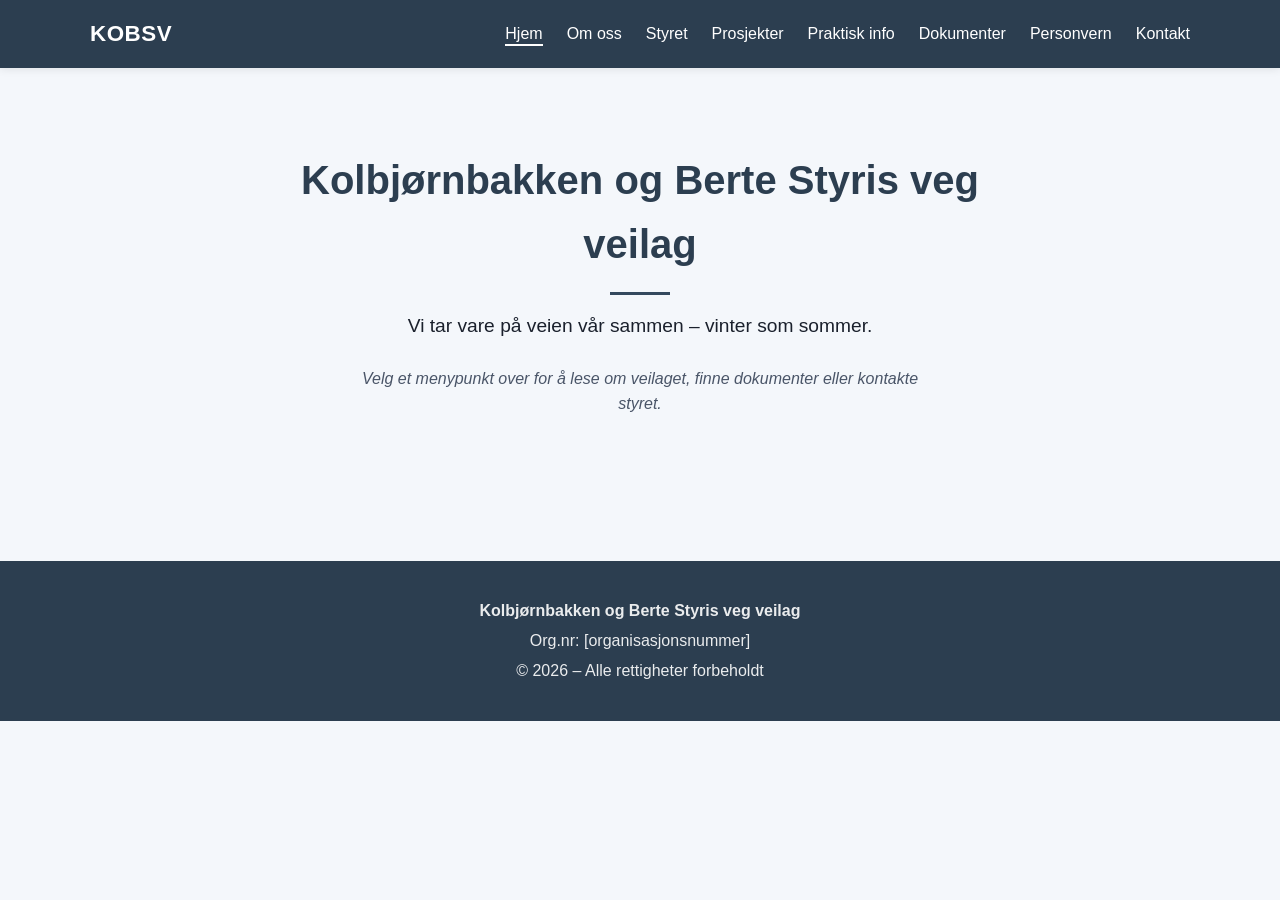
==== index.html @ 0c283dfb "Oppdatert nettside med ny fargepalett og opprydding" ====
<!DOCTYPE html>
<html lang="nb">
<head>
  <meta charset="UTF-8" />
  <meta name="viewport" content="width=device-width, initial-scale=1.0" />
  <title>Kolbjørnbakken og Berte Styris veg veilag</title>

  <!-- Ekstern stilfil med all design/layout -->
  <link rel="stylesheet" href="style.css" />
</head>
<body>

  <!-- ========== TOPPMENY ========== -->
  <header>
    <div class="nav-wrap">
      <div class="logo">KOBSV</div>
      <nav>
        <!-- Hamburger-knapp (vises bare på mobil) -->
        <button class="meny-knapp" id="menyKnapp" aria-label="Åpne meny" aria-expanded="false">
          <span></span>
          <span></span>
          <span></span>
        </button>
        <ul id="hovedmeny">
          <li><a href="#hjem">Hjem</a></li>
          <li><a href="#om">Om oss</a></li>
          <li><a href="#styret">Styret</a></li>
          <li><a href="#prosjekter">Prosjekter</a></li>
          <li><a href="#praktisk">Praktisk info</a></li>
          <li><a href="#dokumenter">Dokumenter</a></li>
          <li><a href="#personvern">Personvern</a></li>
          <li><a href="#kontakt">Kontakt</a></li>
        </ul>
      </nav>
    </div>
  </header>

  <!-- ========== HJEM (hero) ========== -->
  <div class="hero side-seksjon" id="hjem">
    <h1>Kolbjørnbakken og Berte Styris veg veilag</h1>
    <p>Vi tar vare på veien vår sammen – vinter som sommer.</p>
    <p class="hero-undertekst">
      Velg et menypunkt over for å lese om veilaget,
      finne dokumenter eller kontakte styret.
    </p>
  </div>

  <!-- ========== OM OSS ========== -->
  <section class="side-seksjon" id="om">
    <h2>Om veilaget</h2>
    <p>
      Kolbjørnbakken og Berte Styris veg veilag er et privat veilag etablert gjennom jordskifteretten.
      Veilaget har ansvar for drift, vedlikehold og utvikling av veiene i området,
      inkludert grøfting, drenering, snøbrøyting og generell standard.
    </p>
    <p>
      Veilaget består av eiendommer med tilknytning til veien, og driftes av et valgt styre.
      Styret arbeider for å sikre trygg ferdsel, god fremkommelighet og langsiktig
      forvaltning av infrastrukturen.
    </p>
  </section>

  <!-- ========== STYRET ========== -->
  <section class="side-seksjon" id="styret">
    <h2>Styret</h2>
    <div class="styret-grid">
      <div class="styremedlem">
        <h3>Hugo Moen</h3>
        <p class="rolle">Styreleder</p>
        <p class="adresse">Kolbjørnbakken 31</p>
      </div>
      <div class="styremedlem">
        <h3>Inger Cock-Olsen</h3>
        <p class="rolle">Styremedlem</p>
        <p class="adresse">Kolbjørnbakken 27</p>
      </div>
      <div class="styremedlem">
        <h3>Trine Lien</h3>
        <p class="rolle">Styremedlem</p>
        <p class="adresse">Kolbjørnbakken 20</p>
      </div>
      <div class="styremedlem">
        <h3>Atle Aas</h3>
        <p class="rolle">Styremedlem</p>
        <p class="adresse">Berte Styris veg 6</p>
      </div>
      <div class="styremedlem">
        <h3>Jan Edvin Johannessen</h3>
        <p class="rolle">Styremedlem</p>
        <p class="adresse">Berte Styris veg 9</p>
      </div>
      <div class="styremedlem">
        <h3>Martin Klokkerengen</h3>
        <p class="rolle">Vara</p>
        <p class="adresse">Kolbjørnbakken 22</p>
      </div>
    </div>
  </section>

  <!-- ========== PROSJEKTER OG VEDLIKEHOLD ========== -->
  <section class="side-seksjon" id="prosjekter">
    <h2>Prosjekter og vedlikehold</h2>
    <p>
      Veilaget arbeider løpende med å sikre god standard på veiene.
      Aktuelle og gjennomførte tiltak inkluderer:
    </p>
    <ul class="info-liste">
      <li>Grøfting og drenering</li>
      <li>Erosjonssikring</li>
      <li>Forsterkning av veikropp</li>
      <li>Overvannshåndtering og klimatilpasning</li>
      <li>Snøbrøyting og strøing</li>
      <li>Vurdering av asfaltering</li>
      <li>Vedlikehold av belysning</li>
    </ul>
    <p><em>Status for prosjekter oppdateres fortløpende.</em></p>
  </section>

  <!-- ========== PRAKTISK INFORMASJON ========== -->
  <section class="side-seksjon" id="praktisk">
    <h2>Praktisk informasjon</h2>
    <div class="info-grid">
      <div class="info-kort">
        <h3>Eierskifte</h3>
        <p>Ny eier må melde fra til styret slik at medlemsregisteret oppdateres.</p>
      </div>
      <div class="info-kort">
        <h3>Veilagsavgift</h3>
        <p>Faktura sendes ut årlig. Ta kontakt med styret ved spørsmål.</p>
      </div>
      <div class="info-kort">
        <h3>Snøbrøyting</h3>
        <p>Brøyting utføres etter behov gjennom vinteren. Beboere bes parkere slik at brøyting kan utføres effektivt.</p>
      </div>
      <div class="info-kort">
        <h3>Parkering og ferdsel</h3>
        <p>Hold veien fri for hindringer og vis hensyn ved møteplasser og svinger.</p>
      </div>
    </div>
  </section>

  <!-- ========== DOKUMENTER ========== -->
  <section class="side-seksjon" id="dokumenter">
    <h2>Dokumenter</h2>
    <p>
      Her finner du offentlige dokumenter som gjelder veilaget – typisk vedtekter,
      årsmøteinnkallinger, årsmøteprotokoller, budsjett, regnskap, prosjektinformasjon
      og retningslinjer. Dokumentene oppdateres etter hvert som nye vedtak fattes.
    </p>
    <div class="dokumenter">
      <ul id="dokumentListe">
        <li>Laster dokumenter...</li>
      </ul>
    </div>
  </section>

  <!-- ========== PERSONVERN (GDPR) ========== -->
  <section class="side-seksjon" id="personvern">
    <h2>Personvern (GDPR)</h2>
    <p>
      Veilaget behandler kun personopplysninger som er nødvendige for drift av veilaget.
      Dette inkluderer navn, adresse, kontaktinformasjon, andel og innbetalinger.
    </p>
    <p>
      Opplysningene brukes til medlemsregister, fakturering av veilagsavgift,
      kommunikasjon med medlemmene og dokumentasjon i henhold til lovverket.
    </p>
    <p>
      Styret har tilgang til opplysningene, og de deles ikke med andre med mindre
      det er nødvendig for regnskap eller lovpålagte krav.
      Medlemmer kan be om innsyn ved å kontakte styret.
    </p>
  </section>

  <!-- ========== KONTAKT/MEDLEMSREGISTRERING ========== -->
  <section class="side-seksjon" id="kontakt">
    <h2>Kontakt oss</h2>
    <p>For spørsmål, innspill, melding om eierskifte eller innsyn i personopplysninger:</p>

    <div class="skjema-wrap">
      <form id="kontaktSkjema" action="https://api.web3forms.com/submit" method="POST">
        <!-- Web3Forms-konfigurasjon -->
        <!-- TODO: Bytt ut access_key med din egen fra web3forms.com -->
        <input type="hidden" name="access_key" value="af277511-c3d7-48bf-b5a2-38ce298ae3c1" />
        <input type="hidden" name="subject" value="Ny henvendelse fra KOBSV-nettsiden" />
        <input type="hidden" name="from_name" value="KOBSV nettside" />

        <!-- Honeypot: usynlig felt for å fange opp bots -->
        <!-- Mennesker fyller det aldri; bots som auto-fyller alt avsløres -->
        <input type="checkbox" name="botcheck" class="honeypot-felt" tabindex="-1" autocomplete="off" />

        <div class="skjema-grid">
          <div>
            <label for="name">Navn *</label>
            <input type="text" id="name" name="name" required />
          </div>
          <div>
            <label for="email">E-post *</label>
            <input type="email" id="email" name="email" required />
          </div>
          <div>
            <label for="telefon">Telefon</label>
            <input type="tel" id="telefon" name="telefon" />
          </div>
          <div>
            <label for="adresse">Adresse (langs veien)</label>
            <input type="text" id="adresse" name="adresse" />
          </div>
          <div class="full-bredde">
            <label for="type">Hva gjelder henvendelsen?</label>
            <select id="type" name="type">
              <option>Generell henvendelse</option>
              <option>Eierskifte</option>
              <option>Spørsmål om veilagsavgift</option>
              <option>Melde fra om problem på veien</option>
              <option>Innsyn i personopplysninger</option>
              <option>Annet</option>
            </select>
          </div>
          <div class="full-bredde">
            <label for="message">Melding *</label>
            <textarea id="message" name="message" required></textarea>
          </div>
          <div class="full-bredde">
            <button type="submit">Send melding</button>
          </div>
        </div>
      </form>
      <div class="melding" id="bekreftelse">
        ✅ Takk for henvendelsen! Styret svarer normalt innen rimelig tid.
      </div>
    </div>
  </section>

  <!-- ========== FOOTER ========== -->
  <footer>
    <p><strong>Kolbjørnbakken og Berte Styris veg veilag</strong></p>
    <p>Org.nr: [organisasjonsnummer]</p>
    <p>© 2026 – Alle rettigheter forbeholdt</p>
  </footer>

  <!-- ========== SCRIPTS ==========
       Rekkefølgen er viktig:
       1. docs-data.js definerer window.veilagetDocs
       2. script.js bruker den til å bygge dokumentlisten
       defer = vent til HTML er ferdig lastet, men last filene parallelt
  -->
  <script src="docs/docs-data.js" defer></script>
  <script src="script.js" defer></script>

</body>
</html>
---- style.css ----
/* ============================================================
   style.css — all design og layout for Veilaget-hjemmesiden
   ============================================================ */

/* ---------- One-page-navigasjon ----------
   Alle seksjoner med .side-seksjon er skjult som standard,
   og bare den som har .aktiv vises av gangen. */
.side-seksjon { display: none; }
.side-seksjon.aktiv { display: block; }

/* Markering av aktivt menypunkt */
nav a.aktiv-meny {
  border-bottom: 2px solid var(--hvit);
  padding-bottom: 2px;
}

/* Undertekst i hero */
.hero-undertekst {
  margin-top: 1.5rem !important;
  font-size: 1rem !important;
  color: var(--grafitt) !important;
  font-style: italic;
}

/* ---------- Grunnstil ---------- */
:root {
  --blaa: #34495e;          /* litt lysere variant – knapper, aksent */
  --blaa-morkt: #2c3e50;    /* hovedfarge – toppmeny, footer, overskrifter */
  --blaa-lys: #5d6d7e;      /* lys variant – tilgjengelig hvis trengs */
  --bakgrunn: #f4f7fb;      /* sval lys bakgrunn */
  --tekst: #1a202c;
  --grafitt: #4a5568;
  --hvit: #ffffff;
  --skygge: 0 2px 8px rgba(0,0,0,0.08);
  --kant: #d4dce5;
}

* { box-sizing: border-box; }

body {
  margin: 0;
  font-family: -apple-system, BlinkMacSystemFont, "Segoe UI", Roboto, sans-serif;
  color: var(--tekst);
  background: var(--bakgrunn);
  line-height: 1.6;
}

a { color: var(--blaa-morkt); }

/* ---------- Toppmeny ---------- */
header {
  background: var(--blaa-morkt);
  color: var(--hvit);
  padding: 1rem 2rem;
  position: sticky;
  top: 0;
  box-shadow: var(--skygge);
  z-index: 10;
}

.nav-wrap {
  max-width: 1100px;
  margin: 0 auto;
  display: flex;
  justify-content: space-between;
  align-items: center;
  flex-wrap: wrap;
  gap: 1rem;
}

.logo {
  font-size: 1.4rem;
  font-weight: 700;
  letter-spacing: 0.5px;
}

nav ul {
  list-style: none;
  display: flex;
  gap: 1.5rem;
  margin: 0;
  padding: 0;
}

nav a {
  color: var(--hvit);
  text-decoration: none;
  font-weight: 500;
  transition: opacity 0.2s;
}

nav a:hover { opacity: 0.75; }

/* ---------- Hamburger-knapp ---------- */
/* Skjult på desktop, vises bare på mobil */
.meny-knapp {
  display: none;
  background: transparent;
  border: none;
  cursor: pointer;
  padding: 0;
  width: 36px;
  height: 36px;
  flex-direction: column;
  justify-content: space-around;
  align-items: center;
}

.meny-knapp span {
  display: block;
  height: 3px;
  width: 26px;
  background: var(--hvit);
  border-radius: 2px;
  transition: transform 0.3s ease, opacity 0.2s ease;
}

/* Når menyen er åpen: gjør hamburgeren om til en "X" */
.meny-knapp.aapen span:nth-child(1) {
  transform: translateY(9px) rotate(45deg);
}
.meny-knapp.aapen span:nth-child(2) {
  opacity: 0;
}
.meny-knapp.aapen span:nth-child(3) {
  transform: translateY(-9px) rotate(-45deg);
}

/* ---------- Hero ---------- */
.hero {
  /* Bruker samme bakgrunn som resten av siden (--sand) – ingen egen farge */
  padding: 5rem 2rem;
  text-align: center;
  max-width: 800px;
  margin: 0 auto;
}

.hero h1 {
  font-size: 2.5rem;
  margin: 0 0 1rem;
  color: var(--blaa-morkt);
}

.hero p {
  font-size: 1.2rem;
  max-width: 600px;
  margin: 0 auto;
  color: var(--tekst);
}

/* Liten dekorativ strek under hero-tittelen */
.hero h1::after {
  content: "";
  display: block;
  width: 60px;
  height: 3px;
  background: var(--blaa);
  margin: 1rem auto 0;
}

/* ---------- Seksjoner ---------- */
section {
  max-width: 1100px;
  margin: 0 auto;
  padding: 4rem 2rem;
}

section h2 {
  color: var(--blaa-morkt);
  font-size: 1.8rem;
  margin-top: 0;
  border-bottom: 3px solid var(--blaa);
  padding-bottom: 0.5rem;
  display: inline-block;
}

/* ---------- Styret-grid ---------- */
.styret-grid {
  display: grid;
  grid-template-columns: repeat(auto-fit, minmax(220px, 1fr));
  gap: 1.5rem;
  margin-top: 2rem;
}

.styremedlem {
  background: var(--hvit);
  border: 1px solid var(--kant);
  border-radius: 8px;
  padding: 1.5rem;
  box-shadow: var(--skygge);
}

.styremedlem h3 {
  margin: 0 0 0.25rem;
  color: var(--blaa-morkt);
}

.styremedlem .rolle {
  font-size: 0.9rem;
  color: var(--grafitt);
  font-style: italic;
  margin-bottom: 0.5rem;
}

.styremedlem .adresse {
  font-size: 0.95rem;
  margin: 0;
  color: var(--grafitt);
}

/* ---------- Prosjekter (info-liste) ---------- */
.info-liste {
  background: var(--hvit);
  border-radius: 8px;
  padding: 1rem 1.5rem 1rem 2.5rem;
  margin-top: 1.5rem;
  box-shadow: var(--skygge);
}

.info-liste li {
  padding: 0.4rem 0;
}

/* ---------- Praktisk info-kort ---------- */
.info-grid {
  display: grid;
  grid-template-columns: repeat(auto-fit, minmax(240px, 1fr));
  gap: 1.5rem;
  margin-top: 2rem;
}

.info-kort {
  background: var(--hvit);
  border-left: 4px solid var(--blaa);
  border-radius: 6px;
  padding: 1.25rem 1.5rem;
  box-shadow: var(--skygge);
}

.info-kort h3 {
  margin: 0 0 0.5rem;
  color: var(--blaa-morkt);
  font-size: 1.05rem;
}

.info-kort p {
  margin: 0;
  font-size: 0.95rem;
}

/* ---------- Dokumenter ---------- */
.dokumenter {
  background: var(--hvit);
  border-radius: 8px;
  padding: 1rem;
  box-shadow: var(--skygge);
  margin-top: 2rem;
}

.dokumenter ul {
  list-style: none;
  padding: 0;
  margin: 0;
}

.dokumenter li {
  padding: 1rem;
  border-bottom: 1px solid var(--kant);
  display: flex;
  align-items: center;
  gap: 0.75rem;
}

.dokumenter li:last-child { border-bottom: none; }

.dok-ikon {
  width: 36px;
  height: 36px;
  background: var(--bakgrunn);
  border-radius: 6px;
  display: flex;
  align-items: center;
  justify-content: center;
  font-size: 1.2rem;
  flex-shrink: 0;
}

.dok-info { flex: 1; }
.dok-info .tittel { font-weight: 600; }
.dok-info .dato { font-size: 0.85rem; color: var(--grafitt); }

.dok-link {
  color: var(--blaa-morkt);
  text-decoration: none;
  font-weight: 500;
}

.dok-link:hover { text-decoration: underline; }

/* ---------- Kontaktskjema ---------- */
.skjema-wrap {
  background: var(--hvit);
  padding: 2rem;
  border-radius: 8px;
  box-shadow: var(--skygge);
  margin-top: 2rem;
}

.skjema-grid {
  display: grid;
  grid-template-columns: 1fr 1fr;
  gap: 1rem;
}

.full-bredde { grid-column: 1 / -1; }

/* Honeypot: usynlig for mennesker, men fylles av automatiserte bots.
   position: absolute + flytte ut av synsfeltet er mer robust enn
   "display: none" – noen bots ignorerer display:none-felter. */
.honeypot-felt {
  position: absolute !important;
  left: -9999px !important;
  width: 1px !important;
  height: 1px !important;
  opacity: 0 !important;
  pointer-events: none !important;
}

label {
  display: block;
  font-weight: 500;
  margin-bottom: 0.4rem;
  color: var(--grafitt);
  font-size: 0.95rem;
}

input, textarea, select {
  width: 100%;
  padding: 0.7rem;
  border: 1px solid var(--kant);
  border-radius: 6px;
  font-size: 1rem;
  font-family: inherit;
  background: var(--bakgrunn);
}

input:focus, textarea:focus, select:focus {
  outline: none;
  border-color: var(--blaa);
  background: var(--hvit);
}

textarea {
  resize: vertical;
  min-height: 100px;
}

button {
  background: var(--blaa);
  color: var(--hvit);
  border: none;
  padding: 0.9rem 2rem;
  font-size: 1rem;
  font-weight: 600;
  border-radius: 6px;
  cursor: pointer;
  transition: background 0.2s;
}

button:hover { background: var(--blaa-morkt); }

.melding {
  margin-top: 1rem;
  padding: 1rem;
  background: #e3edf7;
  border-left: 4px solid var(--blaa);
  border-radius: 4px;
  display: none;
}

/* ---------- Footer ---------- */
footer {
  background: var(--blaa-morkt);
  color: var(--hvit);
  text-align: center;
  padding: 2rem;
  margin-top: 4rem;
}

footer p { margin: 0.3rem 0; opacity: 0.9; }

/* ---------- Mobil/tablet: hamburger-meny ---------- */
@media (max-width: 800px) {
  /* Vis hamburger-knappen */
  .meny-knapp { display: flex; }

  /* Hold logo og knapp på samme linje */
  .nav-wrap { flex-wrap: nowrap; }

  /* Menyen ligger skjult og folder ut som nedtrekk under headeren */
  nav ul {
    display: none;
    position: absolute;
    top: 100%;
    left: 0;
    right: 0;
    flex-direction: column;
    background: var(--blaa-morkt);
    margin: 0;
    padding: 0.5rem 1.5rem;
    gap: 0;
    box-shadow: 0 4px 8px rgba(0,0,0,0.15);
  }

  nav ul.aapen { display: flex; }

  nav ul li {
    padding: 0;
    border-bottom: 1px solid rgba(255,255,255,0.15);
  }

  nav ul li:last-child { border-bottom: none; }

  /* Hele raden er klikkbar – padding flyttes fra <li> til <a> */
  nav ul li a {
    display: block;
    padding: 1rem 0.5rem;
    width: 100%;
  }

  /* Aktiv-markering: bytt fra understrek til venstre kant på mobil */
  nav a.aktiv-meny {
    border-bottom: none;
    padding-bottom: 1rem;
    padding-left: 1rem;
    border-left: 3px solid var(--hvit);
    background: rgba(255,255,255,0.05);
  }
}

/* ---------- Mobil: finjusteringer ---------- */
@media (max-width: 600px) {
  .hero h1 { font-size: 1.8rem; }
  .hero p { font-size: 1rem; }
  .skjema-grid { grid-template-columns: 1fr; }
  section { padding: 3rem 1rem; }
}
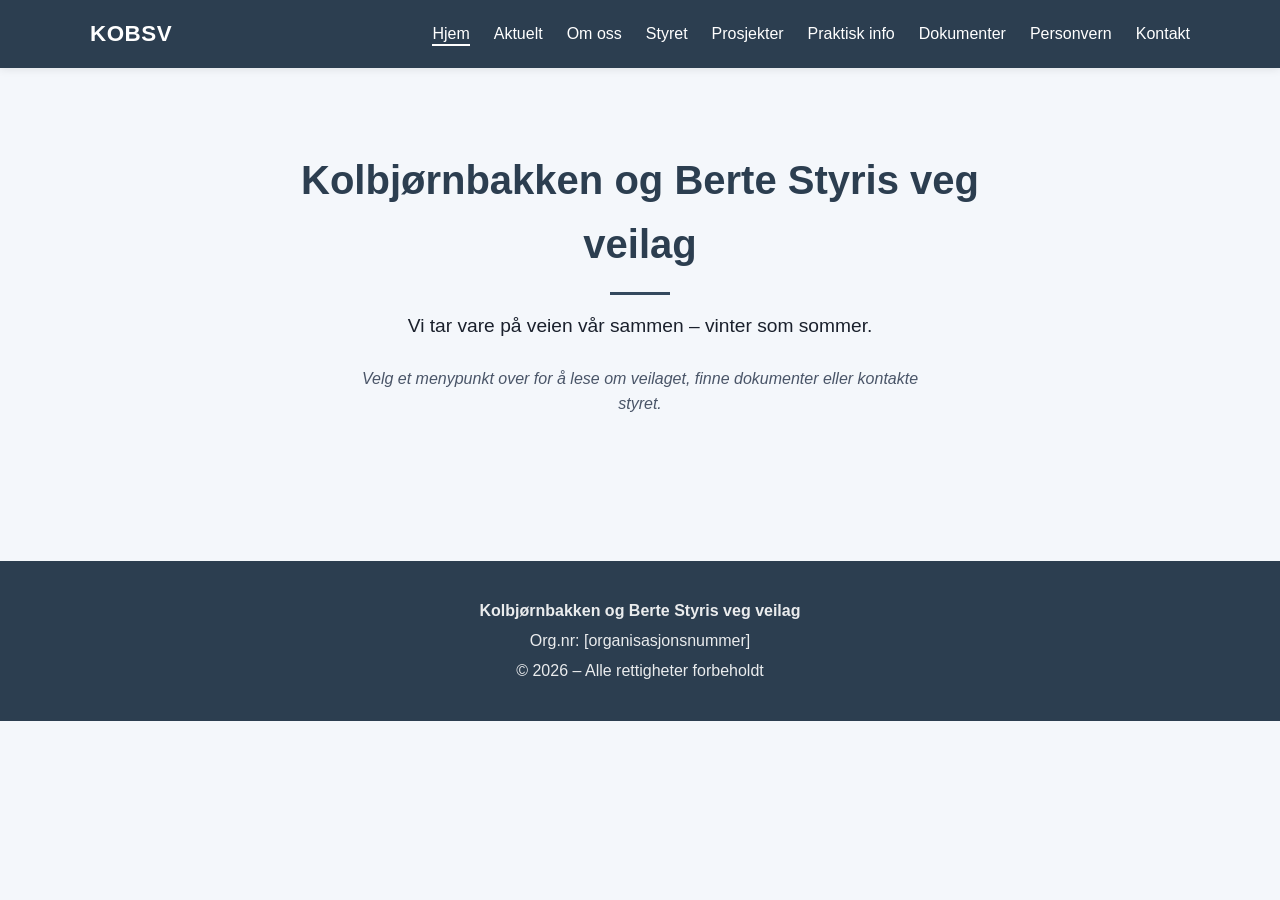
==== commit 24327702: "Innfør JSON-basert innhold + Decap CMS" ====
--- a/index.html
+++ b/index.html
@@ -23,6 +23,7 @@
         </button>
         <ul id="hovedmeny">
           <li><a href="#hjem">Hjem</a></li>
+          <li><a href="#nyheter">Aktuelt</a></li>
           <li><a href="#om">Om oss</a></li>
           <li><a href="#styret">Styret</a></li>
           <li><a href="#prosjekter">Prosjekter</a></li>
@@ -35,118 +36,59 @@
     </div>
   </header>
 
-  <!-- ========== HJEM (hero) ========== -->
+  <!-- ========== HJEM (hero) ==========
+       Innhold fylles fra content/hjem.json av script.js -->
   <div class="hero side-seksjon" id="hjem">
-    <h1>Kolbjørnbakken og Berte Styris veg veilag</h1>
-    <p>Vi tar vare på veien vår sammen – vinter som sommer.</p>
-    <p class="hero-undertekst">
-      Velg et menypunkt over for å lese om veilaget,
-      finne dokumenter eller kontakte styret.
-    </p>
+    <h1 id="hjem-tittel">Laster...</h1>
+    <p id="hjem-undertittel"></p>
+    <p class="hero-undertekst" id="hjem-info"></p>
   </div>
 
-  <!-- ========== OM OSS ========== -->
+  <!-- ========== NYHETER / AKTUELT ==========
+       Innhold fylles fra content/nyheter.json av script.js -->
+  <section class="side-seksjon" id="nyheter">
+    <h2 id="nyheter-tittel">Aktuelt</h2>
+    <p id="nyheter-intro"></p>
+    <div id="nyheter-liste"><p>Laster nyheter...</p></div>
+  </section>
+
+  <!-- ========== OM OSS ==========
+       Innhold fylles fra content/om.json av script.js -->
   <section class="side-seksjon" id="om">
-    <h2>Om veilaget</h2>
-    <p>
-      Kolbjørnbakken og Berte Styris veg veilag er et privat veilag etablert gjennom jordskifteretten.
-      Veilaget har ansvar for drift, vedlikehold og utvikling av veiene i området,
-      inkludert grøfting, drenering, snøbrøyting og generell standard.
-    </p>
-    <p>
-      Veilaget består av eiendommer med tilknytning til veien, og driftes av et valgt styre.
-      Styret arbeider for å sikre trygg ferdsel, god fremkommelighet og langsiktig
-      forvaltning av infrastrukturen.
-    </p>
-  </section>
-
-  <!-- ========== STYRET ========== -->
+    <h2 id="om-tittel">Om veilaget</h2>
+    <div id="om-innhold"><p>Laster...</p></div>
+  </section>
+
+  <!-- ========== STYRET ==========
+       Innhold fylles fra content/styret.json av script.js -->
   <section class="side-seksjon" id="styret">
-    <h2>Styret</h2>
-    <div class="styret-grid">
-      <div class="styremedlem">
-        <h3>Hugo Moen</h3>
-        <p class="rolle">Styreleder</p>
-        <p class="adresse">Kolbjørnbakken 31</p>
-      </div>
-      <div class="styremedlem">
-        <h3>Inger Cock-Olsen</h3>
-        <p class="rolle">Styremedlem</p>
-        <p class="adresse">Kolbjørnbakken 27</p>
-      </div>
-      <div class="styremedlem">
-        <h3>Trine Lien</h3>
-        <p class="rolle">Styremedlem</p>
-        <p class="adresse">Kolbjørnbakken 20</p>
-      </div>
-      <div class="styremedlem">
-        <h3>Atle Aas</h3>
-        <p class="rolle">Styremedlem</p>
-        <p class="adresse">Berte Styris veg 6</p>
-      </div>
-      <div class="styremedlem">
-        <h3>Jan Edvin Johannessen</h3>
-        <p class="rolle">Styremedlem</p>
-        <p class="adresse">Berte Styris veg 9</p>
-      </div>
-      <div class="styremedlem">
-        <h3>Martin Klokkerengen</h3>
-        <p class="rolle">Vara</p>
-        <p class="adresse">Kolbjørnbakken 22</p>
-      </div>
-    </div>
-  </section>
-
-  <!-- ========== PROSJEKTER OG VEDLIKEHOLD ========== -->
+    <h2 id="styret-tittel">Styret</h2>
+    <div class="styret-grid" id="styret-grid">
+      <p>Laster styret...</p>
+    </div>
+  </section>
+
+  <!-- ========== PROSJEKTER OG VEDLIKEHOLD ==========
+       Innhold fylles fra content/prosjekter.json av script.js -->
   <section class="side-seksjon" id="prosjekter">
-    <h2>Prosjekter og vedlikehold</h2>
-    <p>
-      Veilaget arbeider løpende med å sikre god standard på veiene.
-      Aktuelle og gjennomførte tiltak inkluderer:
-    </p>
-    <ul class="info-liste">
-      <li>Grøfting og drenering</li>
-      <li>Erosjonssikring</li>
-      <li>Forsterkning av veikropp</li>
-      <li>Overvannshåndtering og klimatilpasning</li>
-      <li>Snøbrøyting og strøing</li>
-      <li>Vurdering av asfaltering</li>
-      <li>Vedlikehold av belysning</li>
-    </ul>
-    <p><em>Status for prosjekter oppdateres fortløpende.</em></p>
-  </section>
-
-  <!-- ========== PRAKTISK INFORMASJON ========== -->
+    <h2 id="prosjekter-tittel">Prosjekter og vedlikehold</h2>
+    <p id="prosjekter-intro"></p>
+    <ul class="info-liste" id="prosjekter-tiltak"></ul>
+    <p><em id="prosjekter-status"></em></p>
+  </section>
+
+  <!-- ========== PRAKTISK INFORMASJON ==========
+       Innhold fylles fra content/praktisk.json av script.js -->
   <section class="side-seksjon" id="praktisk">
-    <h2>Praktisk informasjon</h2>
-    <div class="info-grid">
-      <div class="info-kort">
-        <h3>Eierskifte</h3>
-        <p>Ny eier må melde fra til styret slik at medlemsregisteret oppdateres.</p>
-      </div>
-      <div class="info-kort">
-        <h3>Veilagsavgift</h3>
-        <p>Faktura sendes ut årlig. Ta kontakt med styret ved spørsmål.</p>
-      </div>
-      <div class="info-kort">
-        <h3>Snøbrøyting</h3>
-        <p>Brøyting utføres etter behov gjennom vinteren. Beboere bes parkere slik at brøyting kan utføres effektivt.</p>
-      </div>
-      <div class="info-kort">
-        <h3>Parkering og ferdsel</h3>
-        <p>Hold veien fri for hindringer og vis hensyn ved møteplasser og svinger.</p>
-      </div>
-    </div>
-  </section>
-
-  <!-- ========== DOKUMENTER ========== -->
+    <h2 id="praktisk-tittel">Praktisk informasjon</h2>
+    <div class="info-grid" id="praktisk-grid"></div>
+  </section>
+
+  <!-- ========== DOKUMENTER ==========
+       Innhold fylles fra content/dokumenter.json av script.js -->
   <section class="side-seksjon" id="dokumenter">
     <h2>Dokumenter</h2>
-    <p>
-      Her finner du offentlige dokumenter som gjelder veilaget – typisk vedtekter,
-      årsmøteinnkallinger, årsmøteprotokoller, budsjett, regnskap, prosjektinformasjon
-      og retningslinjer. Dokumentene oppdateres etter hvert som nye vedtak fattes.
-    </p>
+    <p id="dokumenter-intro">Laster...</p>
     <div class="dokumenter">
       <ul id="dokumentListe">
         <li>Laster dokumenter...</li>
@@ -154,28 +96,18 @@
     </div>
   </section>
 
-  <!-- ========== PERSONVERN (GDPR) ========== -->
+  <!-- ========== PERSONVERN (GDPR) ==========
+       Innhold fylles fra content/personvern.json av script.js -->
   <section class="side-seksjon" id="personvern">
-    <h2>Personvern (GDPR)</h2>
-    <p>
-      Veilaget behandler kun personopplysninger som er nødvendige for drift av veilaget.
-      Dette inkluderer navn, adresse, kontaktinformasjon, andel og innbetalinger.
-    </p>
-    <p>
-      Opplysningene brukes til medlemsregister, fakturering av veilagsavgift,
-      kommunikasjon med medlemmene og dokumentasjon i henhold til lovverket.
-    </p>
-    <p>
-      Styret har tilgang til opplysningene, og de deles ikke med andre med mindre
-      det er nødvendig for regnskap eller lovpålagte krav.
-      Medlemmer kan be om innsyn ved å kontakte styret.
-    </p>
-  </section>
-
-  <!-- ========== KONTAKT/MEDLEMSREGISTRERING ========== -->
+    <h2 id="personvern-tittel">Personvern (GDPR)</h2>
+    <div id="personvern-innhold"></div>
+  </section>
+
+  <!-- ========== KONTAKT/MEDLEMSREGISTRERING ==========
+       Tittel + intro fylles fra content/kontakt.json av script.js -->
   <section class="side-seksjon" id="kontakt">
-    <h2>Kontakt oss</h2>
-    <p>For spørsmål, innspill, melding om eierskifte eller innsyn i personopplysninger:</p>
+    <h2 id="kontakt-tittel">Kontakt oss</h2>
+    <p id="kontakt-intro"></p>
 
     <div class="skjema-wrap">
       <form id="kontaktSkjema" action="https://api.web3forms.com/submit" method="POST">
@@ -232,20 +164,36 @@
     </div>
   </section>
 
-  <!-- ========== FOOTER ========== -->
+  <!-- ========== FOOTER ==========
+       Innhold fylles fra content/footer.json av script.js -->
   <footer>
-    <p><strong>Kolbjørnbakken og Berte Styris veg veilag</strong></p>
-    <p>Org.nr: [organisasjonsnummer]</p>
-    <p>© 2026 – Alle rettigheter forbeholdt</p>
+    <p><strong id="footer-navn"></strong></p>
+    <p>Org.nr: <span id="footer-orgnr"></span></p>
+    <p id="footer-kopirett"></p>
   </footer>
 
+  <!-- ========== NETLIFY IDENTITY ==========
+       Trengs for at magic link-innlogging via /admin/ skal virke.
+       Etter vellykket innlogging fra e-postlenken, send brukeren til /admin/.
+  -->
+  <script src="https://identity.netlify.com/v1/netlify-identity-widget.js"></script>
+  <script>
+    if (window.netlifyIdentity) {
+      window.netlifyIdentity.on('init', function (user) {
+        if (!user) {
+          window.netlifyIdentity.on('login', function () {
+            document.location.href = '/admin/';
+          });
+        }
+      });
+    }
+  </script>
+
   <!-- ========== SCRIPTS ==========
-       Rekkefølgen er viktig:
-       1. docs-data.js definerer window.veilagetDocs
-       2. script.js bruker den til å bygge dokumentlisten
-       defer = vent til HTML er ferdig lastet, men last filene parallelt
+       script.js henter innhold fra content/-mappen (JSON-filer)
+       og populerer DOM-en når siden lastes.
+       defer = vent til HTML er parset før scriptet kjører
   -->
-  <script src="docs/docs-data.js" defer></script>
   <script src="script.js" defer></script>
 
 </body>
--- a/style.css
+++ b/style.css
@@ -246,6 +246,33 @@
 .info-kort p {
   margin: 0;
   font-size: 0.95rem;
+}
+
+/* ---------- Nyheter / Aktuelt ---------- */
+.nyhetspost {
+  background: var(--hvit);
+  border-left: 4px solid var(--blaa);
+  padding: 1.25rem 1.5rem;
+  border-radius: 6px;
+  box-shadow: var(--skygge);
+  margin-bottom: 1.5rem;
+}
+
+.nyhetspost-meta {
+  font-size: 0.85rem;
+  color: var(--grafitt);
+  margin-bottom: 0.25rem;
+}
+
+.nyhetspost-tittel {
+  margin: 0 0 0.75rem;
+  color: var(--blaa-morkt);
+  font-size: 1.2rem;
+}
+
+.nyhetspost-innhold {
+  margin: 0;
+  white-space: pre-wrap;  /* bevarer linjeskift fra innholdsfeltet */
 }
 
 /* ---------- Dokumenter ---------- */
